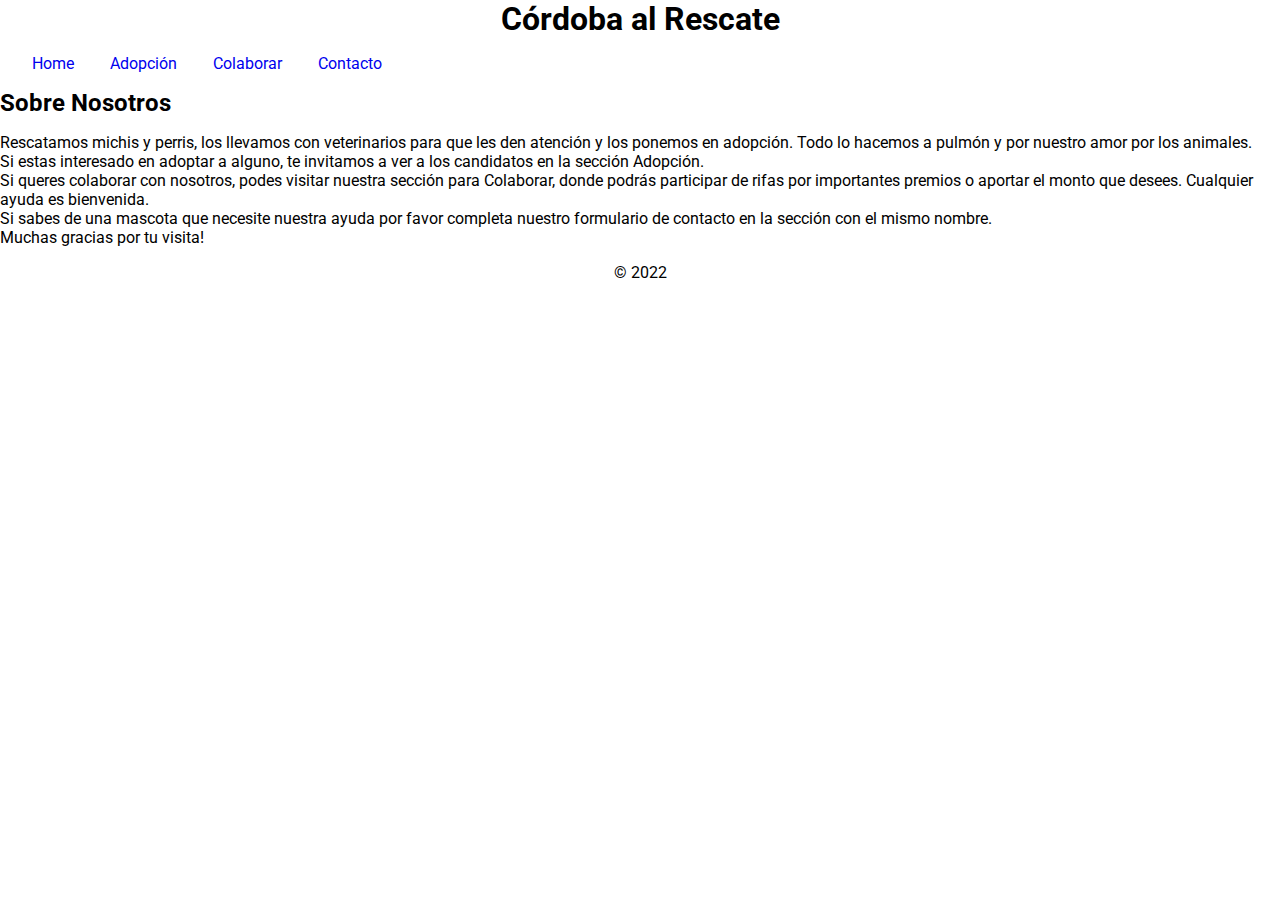
==== index.html @ c27a7a74 "Creo repositorio" ====
<!DOCTYPE html>
<html lang="es">
	<head>
		<meta charset="UTF-8" />
		<meta http-equiv="X-UA-Compatible" content="IE=edge" />
		<meta name="viewport" content="width=device-width, initial-scale=1.0" />
		<!-- Font -->
		<link rel="preconnect" href="https://fonts.googleapis.com" />
		<link rel="preconnect" href="https://fonts.gstatic.com" crossorigin />
		<link
			href="https://fonts.googleapis.com/css2?family=Roboto:ital,wght@0,400;0,500;0,700;1,300&display=swap"
			rel="stylesheet"
		/>
		<!-- Styles -->
		<link
			href="https://cdn.jsdelivr.net/npm/bootstrap@5.2.2/dist/css/bootstrap.min.css"
			rel="stylesheet"
			integrity="sha384-Zenh87qX5JnK2Jl0vWa8Ck2rdkQ2Bzep5IDxbcnCeuOxjzrPF/et3URy9Bv1WTRi"
			crossorigin="anonymous"
		/>
		<link rel="stylesheet" href="./css/style.css" />
		<title>
			Córdoba al Rescate - Rescatamos mascotas y les buscamos un hogar para
			vivir
		</title>
	</head>
	<body class="body">
		<header class="header">
			<h1 class="titleOfHeader">Córdoba al Rescate</h1>
		</header>
		<nav class="navBarList navbar navbar-dark bg-dark">
			<ul class="listOfItemsNavBar">
				<li class="itemNavBar"><a href="./index.html">Home</a></li>
				<li class="itemNavBar">
					<a href="./pages/adopcion.html">Adopción</a>
				</li>
				<li class="itemNavBar">
					<a href="./pages/colaborar.html">Colaborar</a>
				</li>
				<li class="itemNavBar">
					<a href="./pages/contacto.html">Contacto</a>
				</li>
			</ul>
		</nav>
		<main class="main">
			<h2 class="titleOfMain">Sobre Nosotros</h2>
			<div class="paragraphIndex container">
				<p class="pIndexOne">
					Rescatamos michis y perris, los llevamos con veterinarios para
					que les den atención y los ponemos en adopción. Todo lo hacemos a
					pulmón y por nuestro amor por los animales.
				</p>
				<p class="pIndexTwo">
					Si estas interesado en adoptar a alguno, te invitamos a ver a los
					candidatos en la sección Adopción.
				</p>
				<p class="pIndexThree">
					Si queres colaborar con nosotros, podes visitar nuestra sección
					para Colaborar, donde podrás participar de rifas por importantes
					premios o aportar el monto que desees. Cualquier ayuda es
					bienvenida.
				</p>
				<p class="pIndexFour">
					Si sabes de una mascota que necesite nuestra ayuda por favor
					completa nuestro formulario de contacto en la sección con el
					mismo nombre.
				</p>
				<p class="pIndexFive">Muchas gracias por tu visita!</p>
			</div>
		</main>
		<footer class="footer">
			<span class="copyrigthFooter">© 2022</span>
		</footer>
		<!-- JS Files -->
		<script src="./js/index.js"></script>
	</body>
</html>
---- css/style.css ----
/* General */
* {
	margin: 0;
	padding: 0;
}
body {
	font-family: 'Roboto', sans-serif;
}
a {
	text-decoration: none;
}
/* Index */
.titleOfHeader {
	text-align: center;
}
.listOfItemsNavBar {
	list-style: none;
}
.itemNavBar {
	display: inline-block;
	padding-left: 2rem;
	margin-top: 1rem;
}
.titleOfMain,
.paragraphIndex,
.footer {
	margin-top: 1rem;
}
.copyrigthFooter {
	display: flex;
	justify-content: center;
	margin-top: 1rem;
}
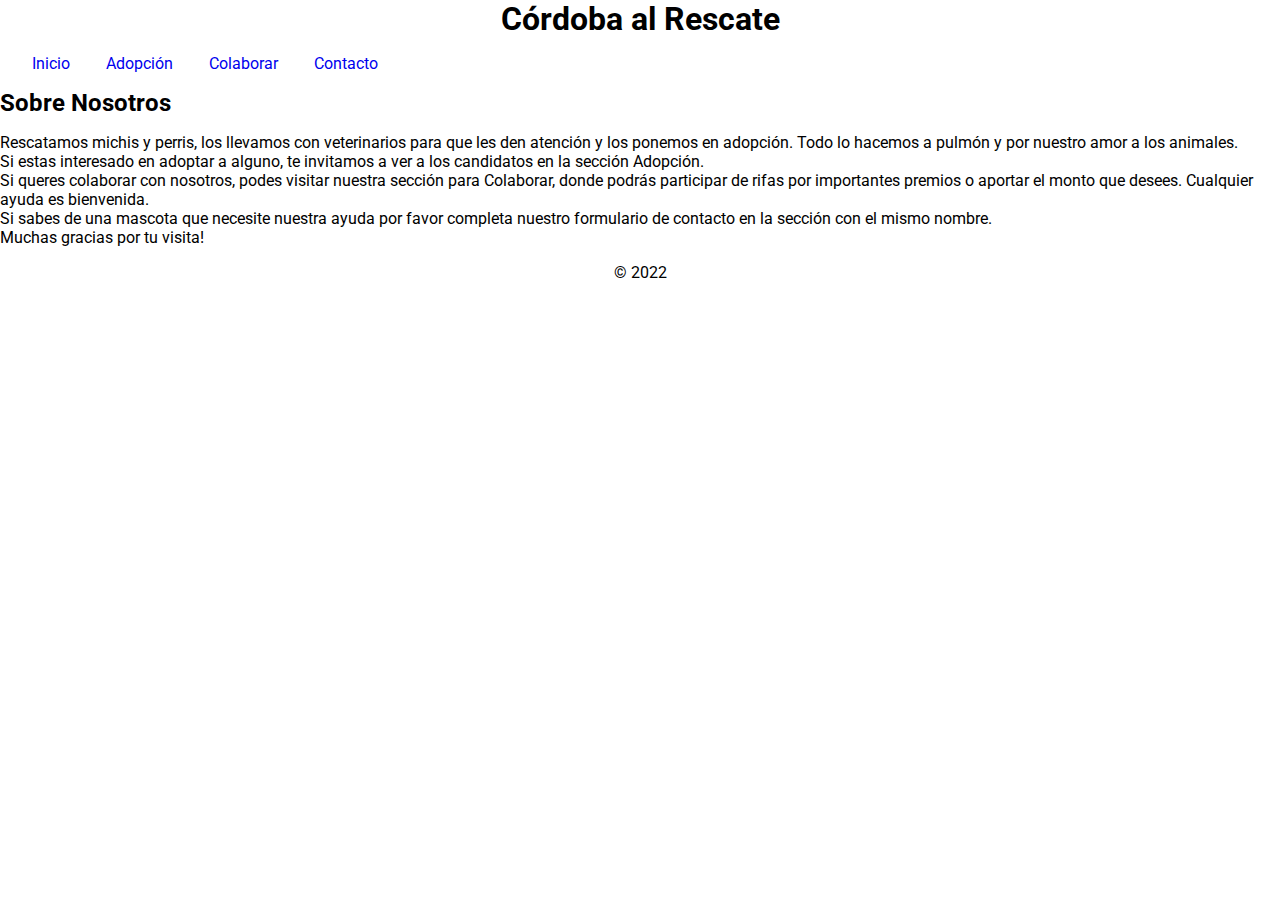
==== commit f6960849: "Agrego contenido a las páginas" ====
--- a/index.html
+++ b/index.html
@@ -30,7 +30,7 @@
 		</header>
 		<nav class="navBarList navbar navbar-dark bg-dark">
 			<ul class="listOfItemsNavBar">
-				<li class="itemNavBar"><a href="./index.html">Home</a></li>
+				<li class="itemNavBar"><a href="./index.html">Inicio</a></li>
 				<li class="itemNavBar">
 					<a href="./pages/adopcion.html">Adopción</a>
 				</li>
@@ -48,7 +48,7 @@
 				<p class="pIndexOne">
 					Rescatamos michis y perris, los llevamos con veterinarios para
 					que les den atención y los ponemos en adopción. Todo lo hacemos a
-					pulmón y por nuestro amor por los animales.
+					pulmón y por nuestro amor a los animales.
 				</p>
 				<p class="pIndexTwo">
 					Si estas interesado en adoptar a alguno, te invitamos a ver a los
@@ -72,6 +72,6 @@
 			<span class="copyrigthFooter">© 2022</span>
 		</footer>
 		<!-- JS Files -->
-		<script src="./js/index.js"></script>
+		<script src=""></script>
 	</body>
 </html>
--- a/css/style.css
+++ b/css/style.css
@@ -9,7 +9,6 @@
 a {
 	text-decoration: none;
 }
-/* Index */
 .titleOfHeader {
 	text-align: center;
 }
@@ -21,13 +20,21 @@
 	padding-left: 2rem;
 	margin-top: 1rem;
 }
+.copyrigthFooter {
+	display: flex;
+	justify-content: center;
+	margin-top: 1rem;
+}
 .titleOfMain,
 .paragraphIndex,
 .footer {
 	margin-top: 1rem;
 }
-.copyrigthFooter {
-	display: flex;
-	justify-content: center;
+
+/* Adopcion */
+.checkAdopcion {
+	width: 1.2rem;
+	height: 1.2rem;
+	margin-right: 1rem;
 	margin-top: 1rem;
 }
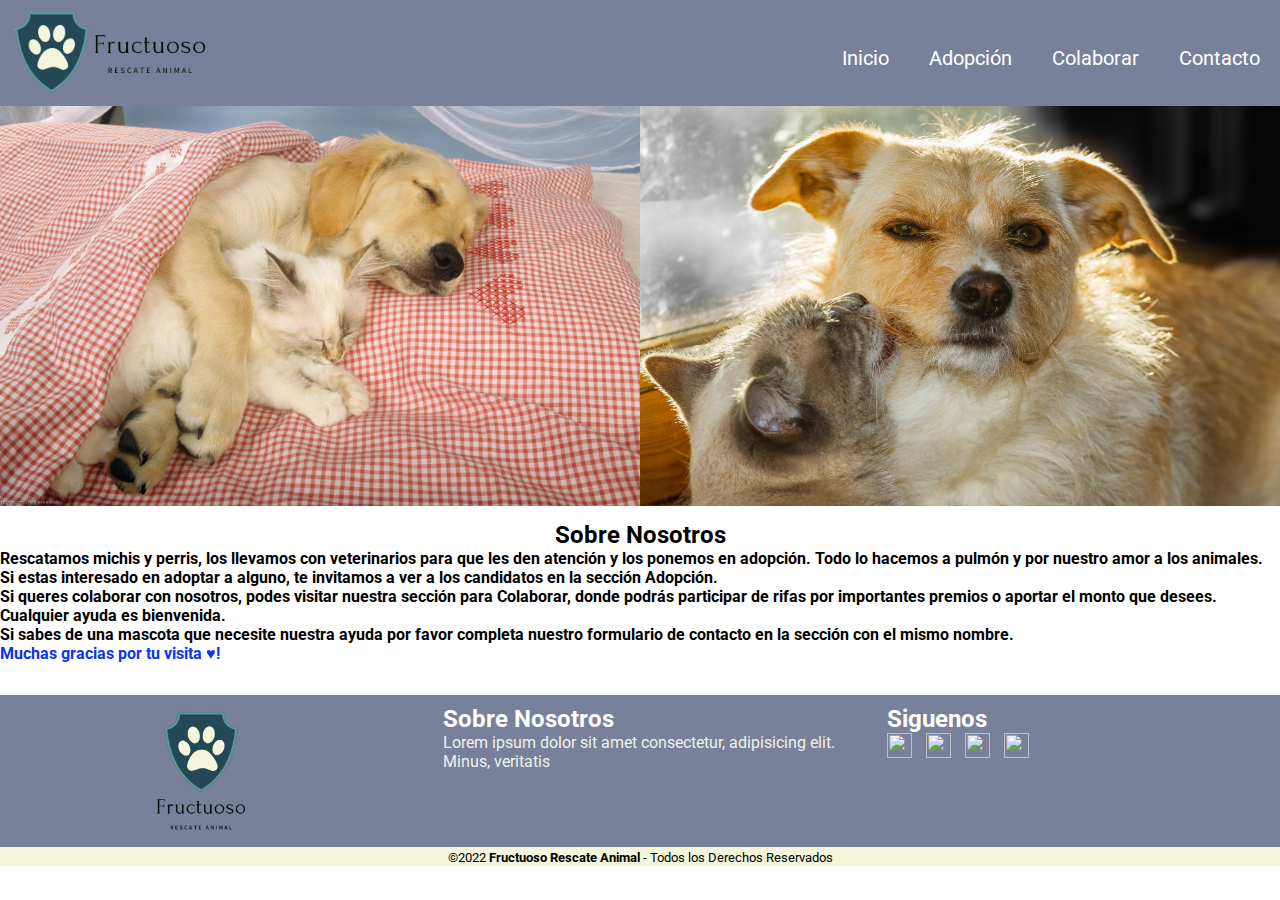
==== commit 0b204e30: "Se incorpora las modificaciones de Matías" ====
--- a/index.html
+++ b/index.html
@@ -25,27 +25,39 @@
 		</title>
 	</head>
 	<body class="body">
-		<header class="header">
-			<h1 class="titleOfHeader">Córdoba al Rescate</h1>
-		</header>
-		<nav class="navBarList navbar navbar-dark bg-dark">
-			<ul class="listOfItemsNavBar">
-				<li class="itemNavBar"><a href="./index.html">Inicio</a></li>
-				<li class="itemNavBar">
-					<a href="./pages/adopcion.html">Adopción</a>
-				</li>
-				<li class="itemNavBar">
-					<a href="./pages/colaborar.html">Colaborar</a>
-				</li>
-				<li class="itemNavBar">
-					<a href="./pages/contacto.html">Contacto</a>
-				</li>
+		<header> 
+			<div><a href="index.html"><img src="img/fructuosoheader.png" class="headerlogo"></a></div>
+			 <input type="checkbox" id="opciones">
+			<label for="opciones"><img src="img/options.png" class="imgopciones"></label>
+			<nav class="menu">
+				<ul>
+					<li class="itemNavBar"><a href="./index.html">Inicio</a></li>
+					<li class="itemNavBar">
+						<a href="./pages/adopcion.html">Adopción</a>
+					</li>
+					<li class="itemNavBar">
+						<a href="./pages/colaborar.html">Colaborar</a>
+					</li>
+					<li class="itemNavBar">
+						<a href="./pages/contacto.html">Contacto</a>
+					</li>
+				</ul>
+			</nav>
+		  </header>
+
+		  <div class="carrousel">
+			<ul>
+			  <li><img src= "img/imgslide1.jpg"></li>
+			  <li><img src= "img/imgslide2.jpg"></li>
+			  <li> <img src= "img/imgslide3.jpg"></li>
+			  <li><img src= "img/imgslide4.jpg"></li>
 			</ul>
-		</nav>
+			</div>
+		
 		<main class="main">
 			<h2 class="titleOfMain">Sobre Nosotros</h2>
 			<div class="paragraphIndex container">
-				<p class="pIndexOne">
+				<p class="pIndexOne"> <strong>
 					Rescatamos michis y perris, los llevamos con veterinarios para
 					que les den atención y los ponemos en adopción. Todo lo hacemos a
 					pulmón y por nuestro amor a los animales.
@@ -65,12 +77,42 @@
 					completa nuestro formulario de contacto en la sección con el
 					mismo nombre.
 				</p>
-				<p class="pIndexFive">Muchas gracias por tu visita!</p>
+				<p class="pIndexFive">Muchas gracias por tu visita  ♥!</p>
+			</strong>
 			</div>
 		</main>
-		<footer class="footer">
-			<span class="copyrigthFooter">© 2022</span>
-		</footer>
+		<footer class="piedepagina">
+   
+			<div class="grupo1">
+			  
+			  <div class="box"> 
+				<figure> 
+					<a href="#">
+						 <img src="img/imgfructuoso.png" alt="logo" class="imgfooter">
+					</a>
+				  </figure>
+			  </div>
+		  
+			  <div class="box">
+			  <h2>Sobre Nosotros</h2>
+			  <p> Lorem ipsum dolor sit amet consectetur, adipisicing elit. Minus, veritatis</p> </div>
+			  
+				<div class="box"> <h2> Siguenos</h2>
+				<div class="redsocial"> 
+				  <a href="https://www.facebook.com/" class="fa fa-facebook"><img src="https://logodownload.org/wp-content/uploads/2014/09/facebook-logo-3-1.png
+				  "class="imgredsocial"></a>
+				  <a href="https://www.instagram.com/" class="fa fa-instagram"> <img src="https://cdn-icons-png.flaticon.com/512/1409/1409946.png" class="imgredsocial"></a>
+				  <a href="https://twitter.com/?lang=es" class="fa fa-twitter"> <img src="https://logodownload.org/wp-content/uploads/2014/09/twitter-logo-6.png" class="imgredsocial"></a>
+				  <a href="https://www.youtube.com/" class="fa fa-youtube"><img src="https://cdn-icons-png.flaticon.com/512/174/174883.png"></a>
+				</div>
+				</div>
+				</div>
+				
+				  <div class="grupo2">
+					<small>&copy;2022 <b>Fructuoso Rescate Animal</b> - Todos los Derechos Reservados</small>
+		  
+				</div>
+			</footer>
 		<!-- JS Files -->
 		<script src=""></script>
 	</body>
--- a/css/style.css
+++ b/css/style.css
@@ -3,38 +3,308 @@
 	margin: 0;
 	padding: 0;
 }
+
 body {
 	font-family: 'Roboto', sans-serif;
-}
-a {
+	background-image: url(../img/aquafondo.png);
+}
+
+header {
+	display: flex;
+	margin: 0px;
+	width: 100%;
+	background: #788199;
+	justify-content: space-between;
+	align-items: center;
+}
+
+.menu ul {
+	display: flex;
+	padding-top: 10px;
+	list-style: none;
+	align-items: center;
+	justify-content: end;
+}
+
+.menu li a {
+	display: block;
+	color: white;
 	text-decoration: none;
-}
-.titleOfHeader {
-	text-align: center;
-}
-.listOfItemsNavBar {
+	padding: 0px 20px;
+	font-size: 125%;
+}
+
+.menu li a:hover {
+	color: aqua;
+	transition: 0.7s;
+}
+
+header label {
+	display: none;
+	width: 68px;
+	height: 68px;
+	cursor: pointer;
+}
+
+.imgopciones {
+	width: 30px;
+	height: 30px;
+	margin: 17px 17px;
+}
+
+header label:hover {
+	background: grey;
+}
+
+.headerlogo {
+	width: 200px;
+	height: auto;
+	margin-left: 15px;
+}
+
+#opciones {
+	display: none;
+}
+
+.carrousel {
+	width: 100%;
+	height: 25rem;
+	margin: none;
+	overflow: hidden;
+}
+
+.carrousel ul {
+	display: flex;
+	padding: 0;
+	width: 200%;
+
+	animation: slide 12s infinite alternate ease-in-out;
+}
+
+.carrousel li {
+	width: 50%;
 	list-style: none;
 }
-.itemNavBar {
-	display: inline-block;
-	padding-left: 2rem;
-	margin-top: 1rem;
-}
-.copyrigthFooter {
-	display: flex;
-	justify-content: center;
-	margin-top: 1rem;
-}
-.titleOfMain,
-.paragraphIndex,
-.footer {
-	margin-top: 1rem;
+
+.carrousel img {
+	width: 100%;
+	height: 25rem;
+}
+
+@keyframes slide {
+	0% {
+		margin-left: 0;
+	}
+	30% {
+		margin-left: 0;
+	}
+
+	35% {
+		margin-left: -50%;
+	}
+	65% {
+		margin-left: -50%;
+	}
+
+	70% {
+		margin-left: -100%;
+	}
+	100% {
+		margin-left: -100%;
+	}
 }
 
 /* Adopcion */
+.card {
+	margin: 1rem;
+	padding-top: 1rem;
+	padding-bottom: 1rem;
+}
+
 .checkAdopcion {
 	width: 1.2rem;
 	height: 1.2rem;
 	margin-right: 1rem;
 	margin-top: 1rem;
 }
+
+.piedepagina {
+	width: 100%;
+	background: #788199;
+	margin-top: 2rem;
+	/* position: absolute; */
+	bottom: 1;
+}
+
+.piedepagina .grupo1 {
+	color: white;
+	width: 100%;
+	margin: auto;
+	padding: 10px 0px;
+	display: grid;
+	grid-template-columns: repeat(3, 1fr);
+	grid-gap: 50px;
+}
+
+.piedepagina .grupo1 .box figure {
+	width: 100%;
+	height: 100%;
+	display: flex;
+	justify-content: center;
+	align-items: center;
+}
+
+.piedepagina .grupo1 .box figure img {
+	width: 200px;
+}
+
+.piedepagina .grupo1 .box p {
+	color: #efefef;
+	margin-bottom: 10px;
+}
+
+.piedepagina .grupo1 .redsocial a img {
+	display: inline-block;
+	width: 25px;
+	height: 25px;
+	line-height: 25px;
+	margin-right: 10px;
+	text-align: center;
+}
+
+.grupo2 {
+	color: black;
+	text-align: center;
+	background: beige;
+}
+
+.titleOfMain {
+	margin-top: 15px;
+}
+
+.pIndexFive {
+	color: rgb(9, 52, 240);
+}
+
+.sorteos {
+	text-align: center;
+}
+
+.subTitleOfMain {
+	text-align: center;
+	margin: 40px;
+}
+
+.numbersubmit {
+	text-align: center;
+}
+
+.subTitleOfMainTwo {
+	padding-bottom: 50px;
+}
+
+.titleOfMain {
+	text-align: center;
+}
+
+.btn-primary {
+	margin-bottom: 40px;
+}
+
+@media (max-width: 768px) {
+	header label {
+		display: block;
+	}
+	.menu {
+		position: absolute;
+		background: rgba(120, 129, 153, 0.75);
+		width: 70%;
+		margin-left: -70%;
+		transition: all 0.5s;
+	}
+	.menu ul {
+		flex-direction: column;
+	}
+	header {
+		display: block;
+	}
+	.menu li {
+		padding: 10px;
+	}
+	#opciones:checked ~ .menu {
+		margin: 0;
+	}
+	.piedepagina .grupo1 {
+		color: white;
+		width: 90%;
+		grid-template-columns: repeat(1, 1fr);
+		grid-gap: 30px;
+		padding: 15px 0px;
+	}
+	.piedepagina .grupo1 .box figure img {
+		width: 100px;
+	}
+
+	.carrousel {
+		width: 100%;
+		height: 400px;
+		margin: none;
+		overflow: hidden;
+	}
+
+	.carrousel ul {
+		display: flex;
+		padding: 0;
+		width: 400%;
+		animation: slide 17s infinite alternate ease-in-out;
+	}
+
+	.carrousel li {
+		width: 100%;
+		list-style: none;
+	}
+
+	.carrousel img {
+		width: 100%;
+		height: 400px;
+	}
+	@keyframes slide {
+		0% {
+			margin-left: 0;
+		}
+		20% {
+			margin-left: 0;
+		}
+
+		25% {
+			margin-left: -100%;
+		}
+		45% {
+			margin-left: -100%;
+		}
+
+		50% {
+			margin-left: -200%;
+		}
+		70% {
+			margin-left: -200%;
+		}
+
+		75% {
+			margin-left: -300%;
+		}
+		100% {
+			margin-left: -300%;
+		}
+	}
+
+	.headerlogo {
+		color: white;
+		display: flex;
+		padding: 0px 0px;
+		height: 150px;
+		width: 400px;
+		justify-content: center;
+		margin: auto;
+	}
+}
